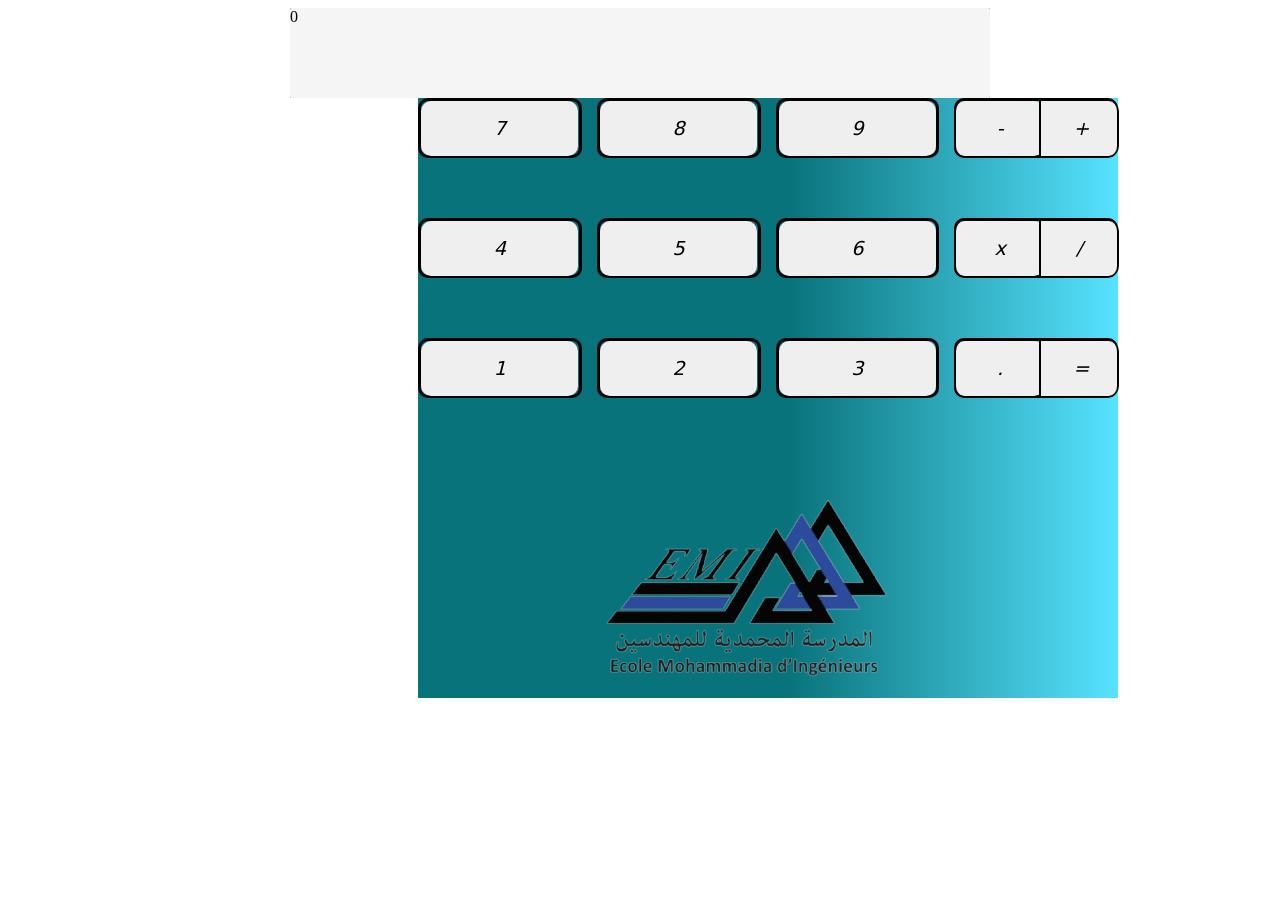
==== index.html @ 557a57f6 "Rename Calculatrice.html to index.html" ====
<!DOCTYPE html>

<html>
    <head>
        <meta charset="utf-8">
        <meta http-equiv="X-UA-Compatible" content="IE=edge">
        <title></title>
        <meta name="description" content="">
        <meta name="viewport" content="width=device-width, initial-scale=1">
        <link rel="stylesheet" href="style.css">
        
    </head>
    <body>
    <div class="class2">
        <div class="container1">
            <div class="result">
                <span id="resultat">0</span>
            </div>
         </div>
<div class="container">
    
    <div class="class1" id="un" ><input type="button" class="a m" value="7"></div>
    <div class="class1"id="deux" type="button"><input type="button" class="a m" value="8"></div>
    <div class="class1"id="trois"><input type="button"class="a m" value="9"></div>
    <div class="class1"><input type="button"class="a b d m"  value="-">
   <div class="add "><input type="button" value="+" class="a b c m">
    <div class="ligne"></div></div>
  </div>
    <div class="class1"><input type="button"class="a m" value="4" id="q"></div>
    <div class="class1"><input type="button"class="a m" value="5" id="q" ></div>
    <div class="class1"><input type="button"class="a m" value="6"  id="q"></div>
    <div class="class1"><input type="button" class="a b d m"value="x">
        <div class="add1"><input type="button" class="a b c e m"value="/"></div></div>
    
    <div class="class1"><input type="button" class="a m" value="1"></div>
    <div class="class1"><input type="button" class="a m" value="2"></div>
    <div class="class1"><input type="button" class="a m" value="3"></div>
    <div class="class1"><input type="button" class="a b d m"value=".">
        <div class="add1"><input type="button" class="a b c e" id="res" value="="></div></div>
</div>
<img src="EMI.png" alt="EMI">
</div>
        <script src="script.js" async defer></script>
    </body>
</html>
---- style.css ----
.container{
    background-color:darkcyan;
   
  
    
   
    width: 700px;
    margin:0px;
     height:600px;
   margin-left: 410px;
    display: grid;
    grid-template-columns: repeat(4,1fr);
    grid-template-rows:repeat(4,60px) ;
    grid-gap:15px;
    grid-row-gap:60px;
    background: rgb(9,115,123);
    background: linear-gradient(90deg, rgba(9,115,123,1) 53%, rgba(0,212,255,0.6587885154061625) 100%);
 
}

.container1{
    visibility: visible;
    margin-left: 99px;
    
    background:rgba(180, 211, 174, 0.333);
    background:linear-gradient(90deg,rgba(0,212,255,0.6587885154061625)
    50%,rgba(0,212,255,0.6587885154061625)100%);
    width:700px;
    height:11%;
    margin-right: auto;
    margin-left: auto;
    
    background-color: darkgrey;
    
    
}
.result{
    border-radius: 2px;
    border:2px;
    width:400;
 background-color: whitesmoke;
 height: 90px;
     margin-left:auto;
     margin-right:auto;
 
}
.class1{
   border:solid black;
   border-radius: 10px;
   text-align: center   ;
    
   
}
.a{
   
    border: none;
    color: black
    ;
    padding: 15px 32px;
    text-align: center;
    text-decoration: none;
    display: inline-block;
    font-size: 16px;
   
    border-radius: 10px;
    height: 55px;
    width: 157px;
    font-size: larger;
    font-style: italic;
    font-weight: 200;
    font: 100;
    text-align: center;
    font-family:system-ui;
    

 
   
}
.a:hover{
    background: rgb(180,201,202);
background: linear-gradient(90deg, rgba(180,201,202,1) 0%, rgba(0,207,255,0) 100%);
    transition:0.4s;
    transform: rotate(2);
}
.b{
    height: 55px;
    width: 90px;
    margin-left: -74px;
    
    
   
  

}
.c{
    border-left:solid black 2px ;
    border-left-color: black;
    border-top-left-radius: 0;
    border-bottom-left-radius: 0;
    margin-right:-10px;
    width:80px;
    border-right:solid black 2px;
    
}
.d{
    border-left:solid black 2px;
}

.add{
    margin-top:-55px ;
    margin-left: 150px;
}

 
    

.add1{
    margin-right:-150px;
    margin-top:-55px
}
img{
    margin-top:-300px;
    margin-left:520px;
}
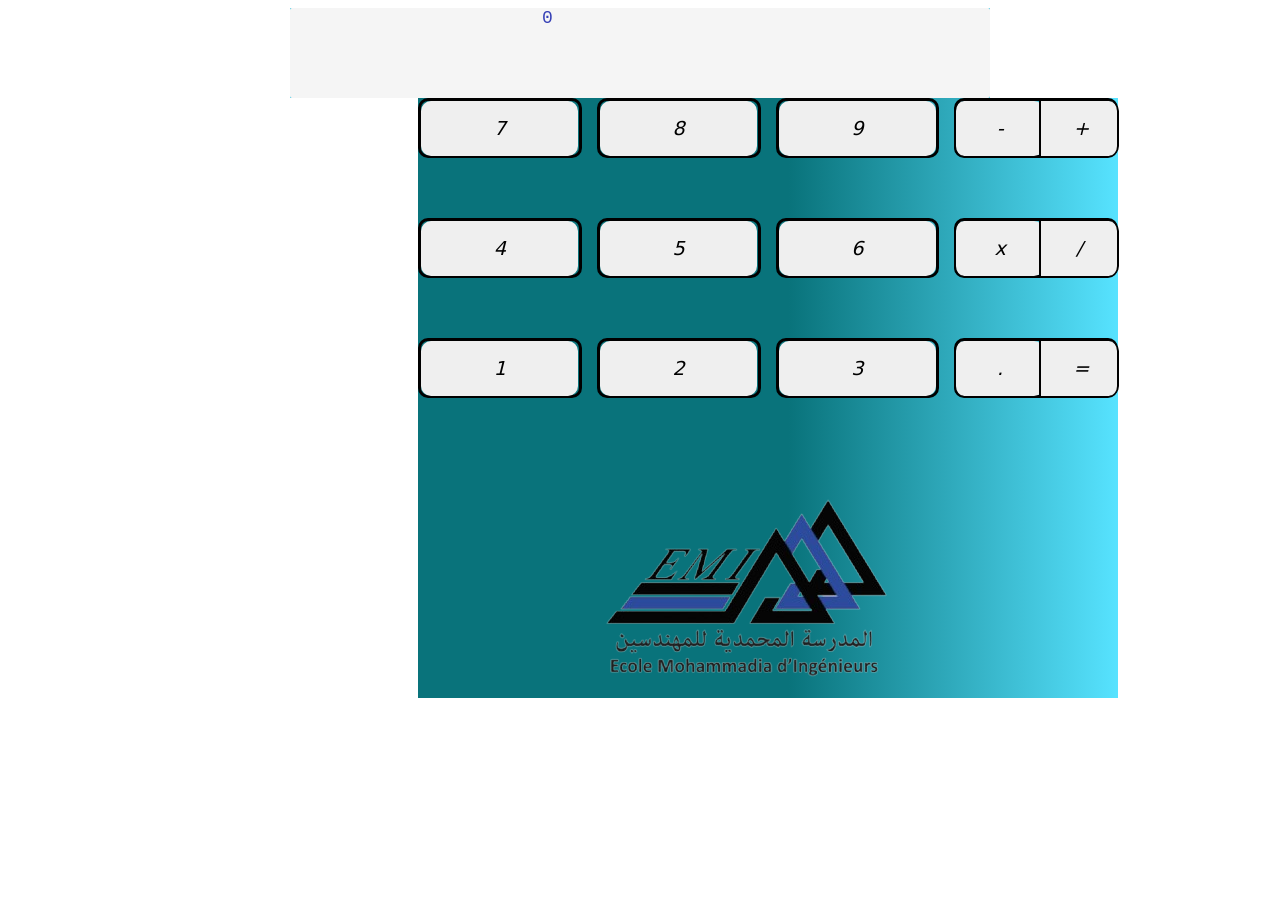
==== commit 4e5a8007: "2" ====
--- a/index.html
+++ b/index.html
@@ -42,4 +42,4 @@
 </div>
         <script src="script.js" async defer></script>
     </body>
-</html>
+</html>
--- a/style.css
+++ b/style.css
@@ -48,6 +48,7 @@
    border:solid black;
    border-radius: 10px;
    text-align: center   ;
+   
     
    
 }
@@ -121,4 +122,14 @@
 img{
     margin-top:-300px;
     margin-left:520px;
-}+}
+span{
+
+    font-size: large;
+    font-family:'Courier New', Courier, monospace;
+    color:rgb(54, 64, 182);
+    color:linear-gradient(90deg,rgba(21, 33, 161, 1) 50%,rgba(7, 7, 9, 1) 50%);
+     margin-left:36% ;
+     
+}
+
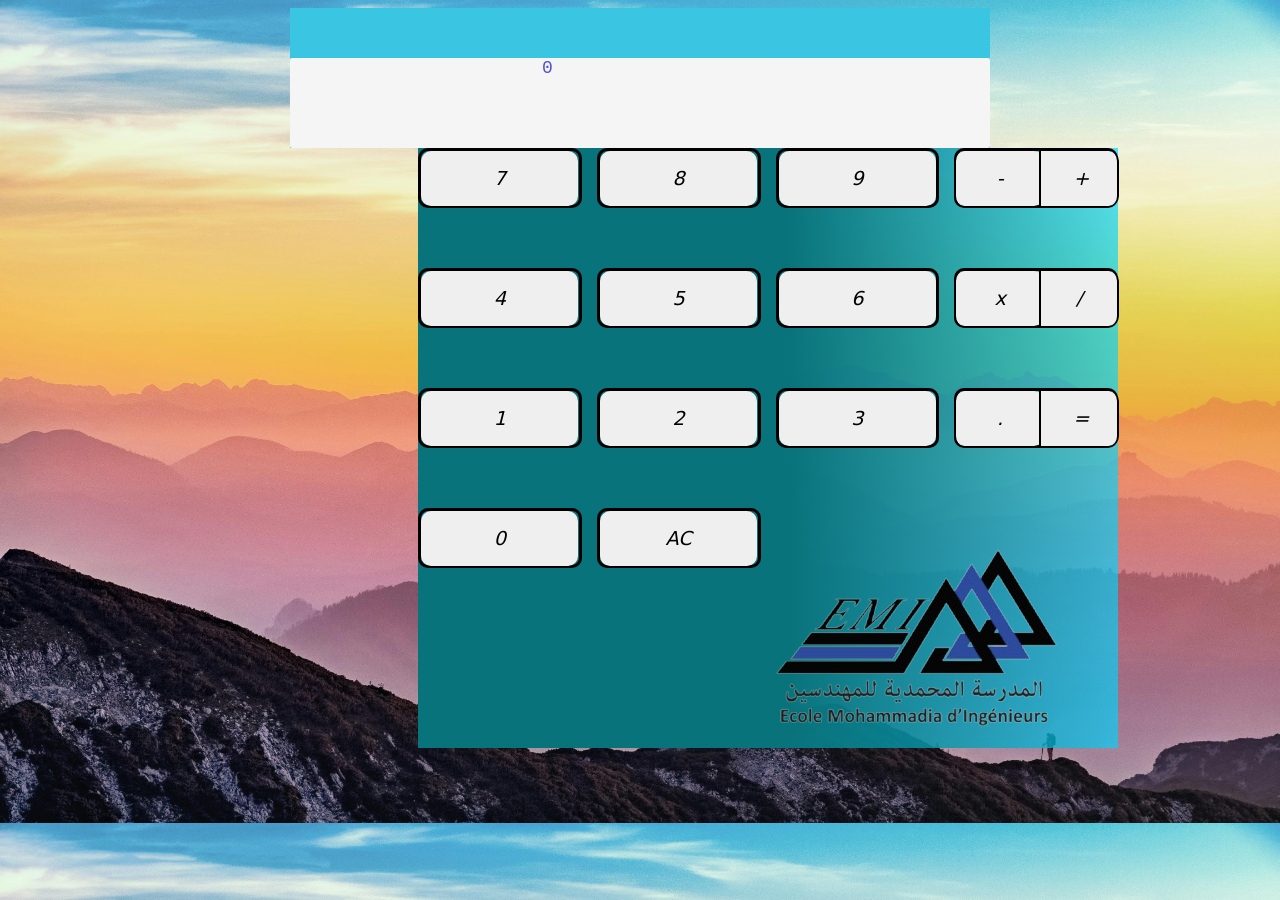
==== commit b7ac2bd2: "m" ====
--- a/index.html
+++ b/index.html
@@ -10,10 +10,18 @@
         <link rel="stylesheet" href="style.css">
         
     </head>
+    
     <body>
+        
     <div class="class2">
+        
         <div class="container1">
+            <div class="ligne1"></div>
             <div class="result">
+                 
+                 <div class="ligne2"></div>
+                 <div class="ligne3"></div>
+                 <div class ="ligne4"></div>
                 <span id="resultat">0</span>
             </div>
          </div>
@@ -36,7 +44,13 @@
     <div class="class1"><input type="button" class="a m" value="2"></div>
     <div class="class1"><input type="button" class="a m" value="3"></div>
     <div class="class1"><input type="button" class="a b d m"value=".">
-        <div class="add1"><input type="button" class="a b c e" id="res" value="="></div></div>
+        <div class="add1"><input type="button" class="a b c e" id="res" value="="></div>
+    
+        
+    </div>
+    <div class="class1"><input type="button" class="a m new" value="0"></div>
+    <div class="class1"><input type="button" class="a m new " value="AC" ></div>
+   
 </div>
 <img src="EMI.png" alt="EMI">
 </div>
--- a/style.css
+++ b/style.css
@@ -40,8 +40,8 @@
     width:400;
  background-color: whitesmoke;
  height: 90px;
-     margin-left:auto;
-     margin-right:auto;
+ 
+    
  
 }
 .class1{
@@ -87,6 +87,7 @@
     height: 55px;
     width: 90px;
     margin-left: -74px;
+
     
     
    
@@ -120,16 +121,34 @@
     margin-top:-55px
 }
 img{
-    margin-top:-300px;
-    margin-left:520px;
+    margin-top:-390px;
+    margin-left:690px;
+    
 }
 span{
 
     font-size: large;
     font-family:'Courier New', Courier, monospace;
-    color:rgb(54, 64, 182);
+    color:rgb(79, 79, 213);
     color:linear-gradient(90deg,rgba(21, 33, 161, 1) 50%,rgba(7, 7, 9, 1) 50%);
      margin-left:36% ;
      
+     
+     
+}
+.ligne1{
+    width:20px;
+    height:50px;
+}
+.a:active{
+    transition:ease-in-out;
+    background: rgb(49, 41, 204);
+    background: linear-gradient(90deg, rgb(13, 119, 146) 0%, rgba(16, 137, 165, 0) 100%);
+    
 }
 
+body {
+    background-image:url("r.jpg");
+    background-size: cover;
+    
+}
